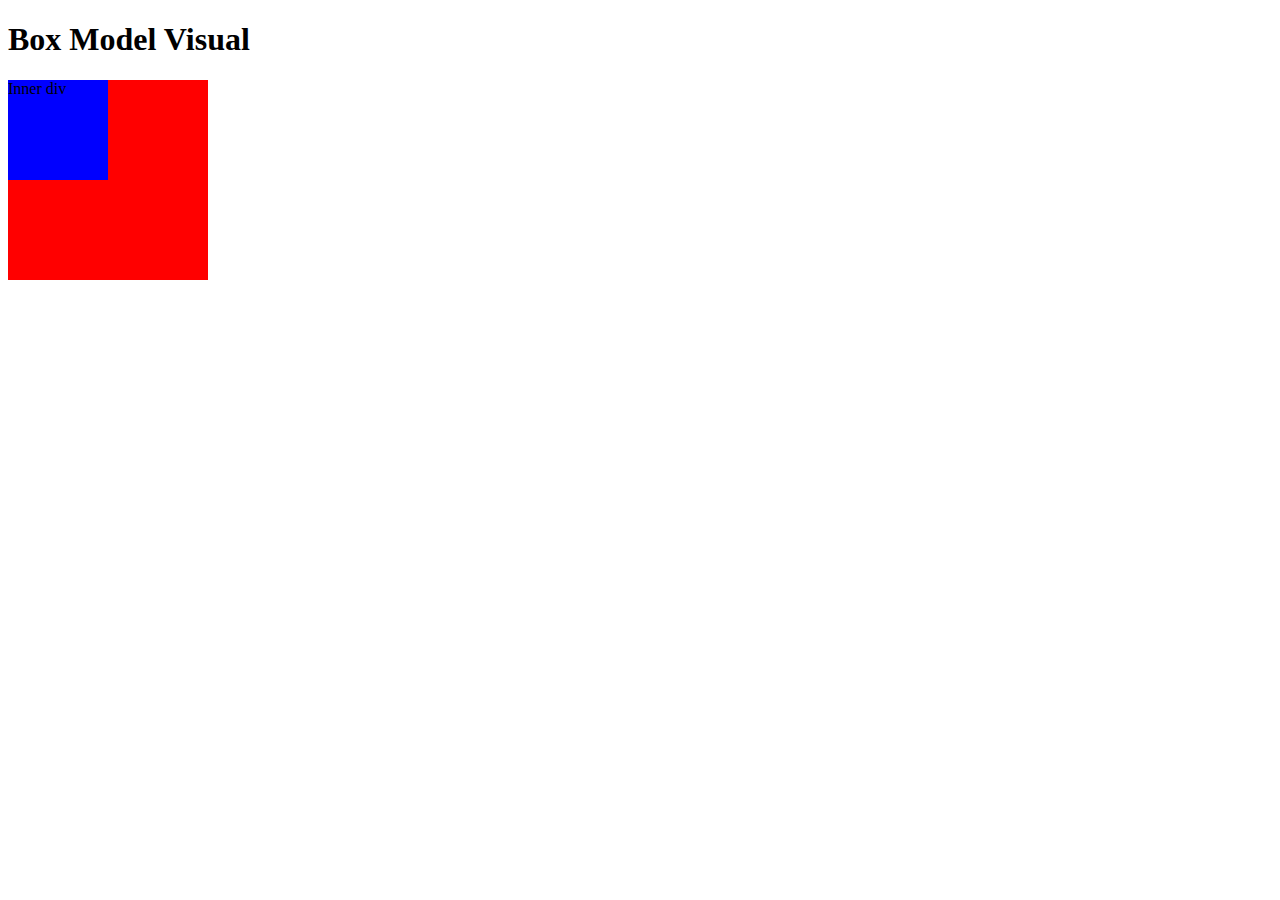
==== box-model1.html @ 8266ba99 "Merge be44ec0f46acde447cacb8cf30b847059a9472c7 into 654ac9b1dbf369e8287fc5060648215750141ca2" ====
<!DOCTYPE html>
<html>
  <head>
    <meta charset="utf-8">
    <title>Box Model Visual</title>

  </head>


  <body>
    <h1>Box Model Visual</h1>
    <div style="Width:200px; height:200px; background-color: red;">
    <div style="width:100px; height:100px; background-color:blue;">
      Inner div
    </div>
    
    </div>
  </body>
</html>
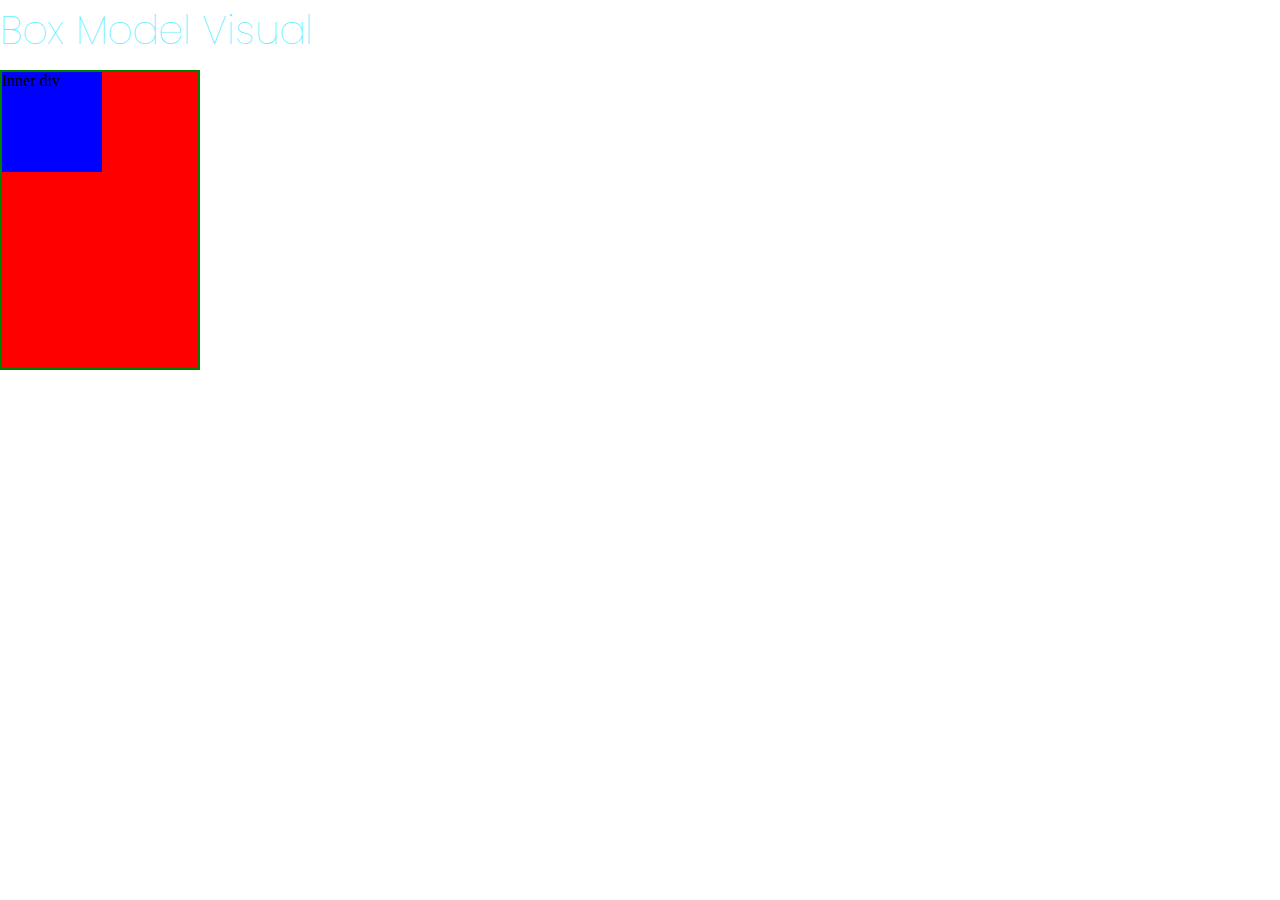
==== commit 6f18b23d: "Merge b9b3ffe5d1e01f83e0facea8f0369ad3a845c0ef into 654ac9b1dbf369e8287fc5060648215750141ca2" ====
--- a/box-model1.html
+++ b/box-model1.html
@@ -1,20 +1,72 @@
 <!DOCTYPE html>
-<html>
-  <head>
-    <meta charset="utf-8">
-    <title>Box Model Visual</title>
+<html lang="en">
 
-  </head>
+<!-- ----------------------------------------------------------------- -->
+<!-- ----------------------------------------------------------------- -->
+<!-- ----------------------------------------------------------------- -->
+
+<head>
+  <!-- header begins here -->
+  <meta charset="utf-8">
+  <meta name="viewport" content="width=device-width, initial-scale=1">
+  <meta name="description" content="">
+  <meta name="author" content="">
+
+  <link href="./css/style.css" rel="stylesheet">
+  <script type="text/javascript" src="./js/header-functions.js"></script>
+
+</head> <!-- header ends here -->
+<!-- ----------------------------------------------------------------- -->
+<!-- ----------------------------------------------------------------- -->
+<!-- ----------------------------------------------------------------- -->
 
 
-  <body>
-    <h1>Box Model Visual</h1>
-    <div style="Width:200px; height:200px; background-color: red;">
-    <div style="width:100px; height:100px; background-color:blue;">
+
+
+
+
+
+
+
+
+
+
+<!-- ---------------------------------------------------------------------------------- -->
+<!-- ---------------------------------------------------------------------------------- -->
+<!-- ---------------------------------------------------------------------------------- -->
+
+<body>
+  <!-- body begins here -->
+
+
+  <h1>Box Model Visual</h1>
+  <div style="
+            width:200px;
+            height:300px;
+            background-color: red;
+            border: 2px solid green;
+            margin: 0;">
+    <div style="width:100px;
+                height:100px;
+                background-color: blue;
+                margin: 0;">
       Inner div
     </div>
-    
-    </div>
-  </body>
-</html>
+  </div>
 
+
+  <!-- ====================================================== -->
+  <!-- ====================================================== -->
+  <footer>
+    <!-- footer of page begins here -->
+    <script type="text/javascript" src="./js/footer-functions.js"></script>
+  </footer> <!-- footer of page ends here -->
+  <!-- ====================================================== -->
+  <!-- ====================================================== -->
+
+</body>
+<!-- ---------------------------------------------------------------------------------- -->
+<!-- ---------------------------------------------------------------------------------- -->
+<!-- ---------------------------------------------------------------------------------- -->
+
+</html>--- a/css/style.css
+++ b/css/style.css
@@ -0,0 +1,70 @@
+@import url('https://fonts.googleapis.com/css2?family=Poppins:ital,wght@0,100;0,200;0,300;0,400;0,500;0,600;1,100;1,200;1,300;1,400;1,500&display=swap');
+
+* {
+    margin: 0;
+    padding: 0;
+    box-sizing: border-box;
+}
+
+.container {
+    top: 0;
+    bottom: 0;
+    margin: 10% auto;
+    width: 400px;
+    height: 600px;
+    position: relative;
+}
+
+img {
+    position: absolute;
+    width: 200px;
+    height: 200px;
+    margin: -120px 50px 0 120px;
+}
+
+.inputs {
+    background-color: rgb(187, 187, 187);
+    width: 450px;
+    height: 500px;
+    display: flex;
+    justify-content: center;
+    align-items: center;
+    flex-direction: column;
+    border: 2px solid  #63EFFF;
+    border-radius: 20px;
+    box-shadow: 20px 30px 30px rgb(187, 187, 187);
+    font-family: 'Poppins', sans-serif;
+}
+
+input {
+    font-size: 30px;
+    font-size: 200;
+    margin: 20px 0;
+    padding: 5px;
+    border-radius: 200px;
+    border: 1px solid #63EFFF;
+    text-align: center;
+}
+
+.btn {
+    width: 75%;
+    background-color: #63EFFF;
+    border: 1px solid rgb(112, 112, 112);
+    padding: 0;
+    color: white;
+    font-family: 'Poppins', sans-serif;
+}
+
+.btn:hover {
+    background-color:white;
+    border: 1px solid  #63EFFF;
+    color: rgb(112, 112, 112);
+}
+
+h1 {
+    margin-bottom: 10px;
+    font-size: 40px;
+    font-weight: 100;
+    color:#63EFFF;
+    font-family: 'Poppins', sans-serif;
+}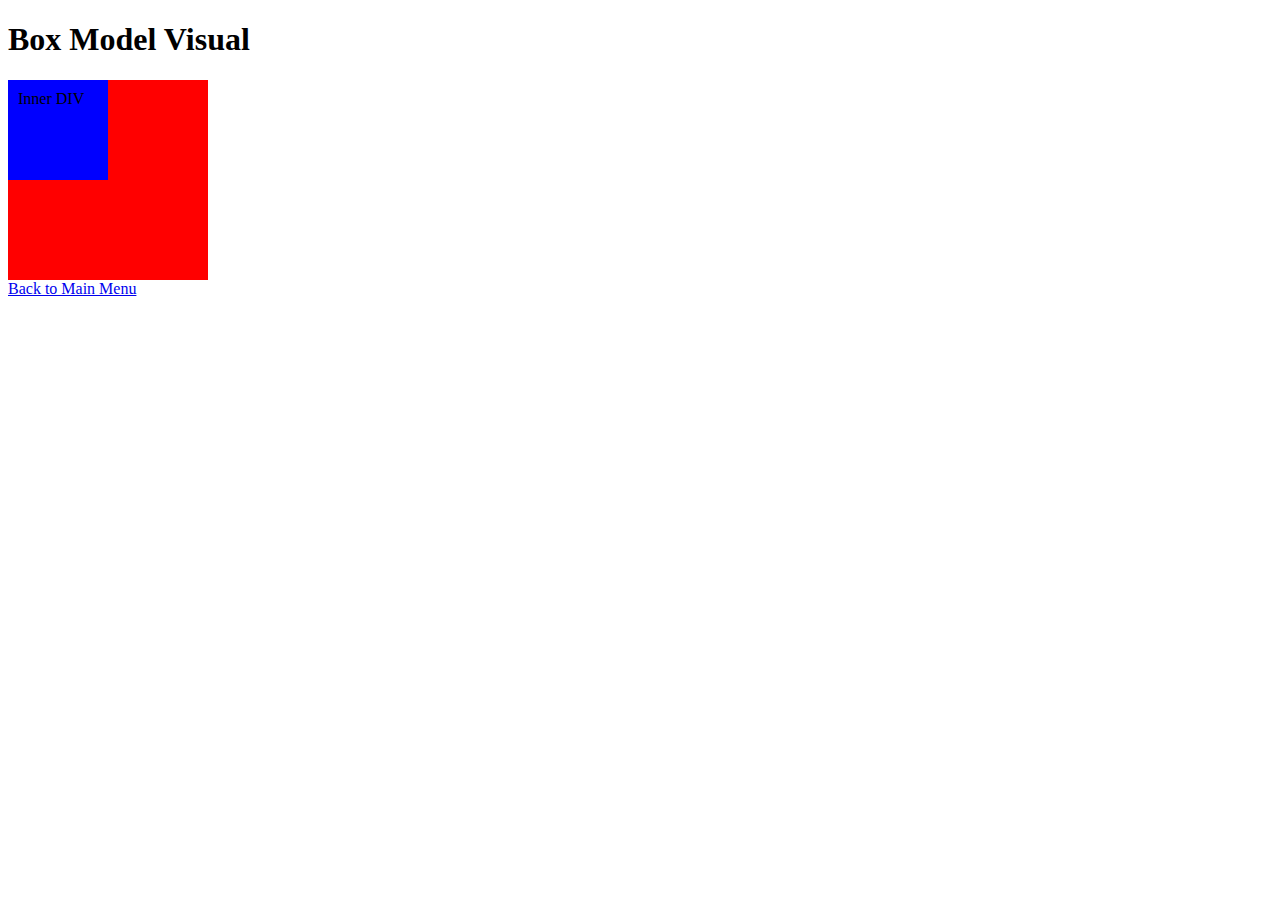
==== commit 3ebd500c: "I have added changes" ====
--- a/box-model1.html
+++ b/box-model1.html
@@ -4,69 +4,42 @@
 <!-- ----------------------------------------------------------------- -->
 <!-- ----------------------------------------------------------------- -->
 <!-- ----------------------------------------------------------------- -->
-
-<head>
-  <!-- header begins here -->
+<head> <!-- header begins here -->
   <meta charset="utf-8">
   <meta name="viewport" content="width=device-width, initial-scale=1">
   <meta name="description" content="">
   <meta name="author" content="">
 
+  <title>Box Model</title>
+
   <link href="./css/style.css" rel="stylesheet">
   <script type="text/javascript" src="./js/header-functions.js"></script>
 
 </head> <!-- header ends here -->
-<!-- ----------------------------------------------------------------- -->
-<!-- ----------------------------------------------------------------- -->
-<!-- ----------------------------------------------------------------- -->
 
+<body> <!-- body begins here -->
+    <h1><strong>Box Model Visual</strong></h1>
 
+    <div style="width: 200px; height: 200px; 
+                background-color: red;      
+                padding: 0px;
+                margin: 0;">
+        <div style="width: 80px; height: 80px;
+                    background-color: blue;
+                    padding: 10px;
+                    margin: 0;">
+            Inner DIV
+        </div>
+    </div>
+    <a href="index.html">Back to Main Menu</a>
 
-
-
-
-
-
-
-
-
-
-<!-- ---------------------------------------------------------------------------------- -->
-<!-- ---------------------------------------------------------------------------------- -->
-<!-- ---------------------------------------------------------------------------------- -->
-
-<body>
-  <!-- body begins here -->
-
-
-  <h1>Box Model Visual</h1>
-  <div style="
-            width:200px;
-            height:300px;
-            background-color: red;
-            border: 2px solid green;
-            margin: 0;">
-    <div style="width:100px;
-                height:100px;
-                background-color: blue;
-                margin: 0;">
-      Inner div
-    </div>
-  </div>
-
-
-  <!-- ====================================================== -->
-  <!-- ====================================================== -->
-  <footer>
+    <footer>
     <!-- footer of page begins here -->
     <script type="text/javascript" src="./js/footer-functions.js"></script>
   </footer> <!-- footer of page ends here -->
-  <!-- ====================================================== -->
-  <!-- ====================================================== -->
+
 
 </body>
-<!-- ---------------------------------------------------------------------------------- -->
-<!-- ---------------------------------------------------------------------------------- -->
-<!-- ---------------------------------------------------------------------------------- -->
+
 
 </html>--- a/css/style.css
+++ b/css/style.css
@@ -1,70 +1,9 @@
-@import url('https://fonts.googleapis.com/css2?family=Poppins:ital,wght@0,100;0,200;0,300;0,400;0,500;0,600;1,100;1,200;1,300;1,400;1,500&display=swap');
-
-* {
-    margin: 0;
-    padding: 0;
-    box-sizing: border-box;
+body {
+    background-color: white;
 }
 
-.container {
-    top: 0;
-    bottom: 0;
-    margin: 10% auto;
-    width: 400px;
-    height: 600px;
-    position: relative;
+
+object {
+    height: 100vh;
+    width: 100vh;
 }
-
-img {
-    position: absolute;
-    width: 200px;
-    height: 200px;
-    margin: -120px 50px 0 120px;
-}
-
-.inputs {
-    background-color: rgb(187, 187, 187);
-    width: 450px;
-    height: 500px;
-    display: flex;
-    justify-content: center;
-    align-items: center;
-    flex-direction: column;
-    border: 2px solid  #63EFFF;
-    border-radius: 20px;
-    box-shadow: 20px 30px 30px rgb(187, 187, 187);
-    font-family: 'Poppins', sans-serif;
-}
-
-input {
-    font-size: 30px;
-    font-size: 200;
-    margin: 20px 0;
-    padding: 5px;
-    border-radius: 200px;
-    border: 1px solid #63EFFF;
-    text-align: center;
-}
-
-.btn {
-    width: 75%;
-    background-color: #63EFFF;
-    border: 1px solid rgb(112, 112, 112);
-    padding: 0;
-    color: white;
-    font-family: 'Poppins', sans-serif;
-}
-
-.btn:hover {
-    background-color:white;
-    border: 1px solid  #63EFFF;
-    color: rgb(112, 112, 112);
-}
-
-h1 {
-    margin-bottom: 10px;
-    font-size: 40px;
-    font-weight: 100;
-    color:#63EFFF;
-    font-family: 'Poppins', sans-serif;
-}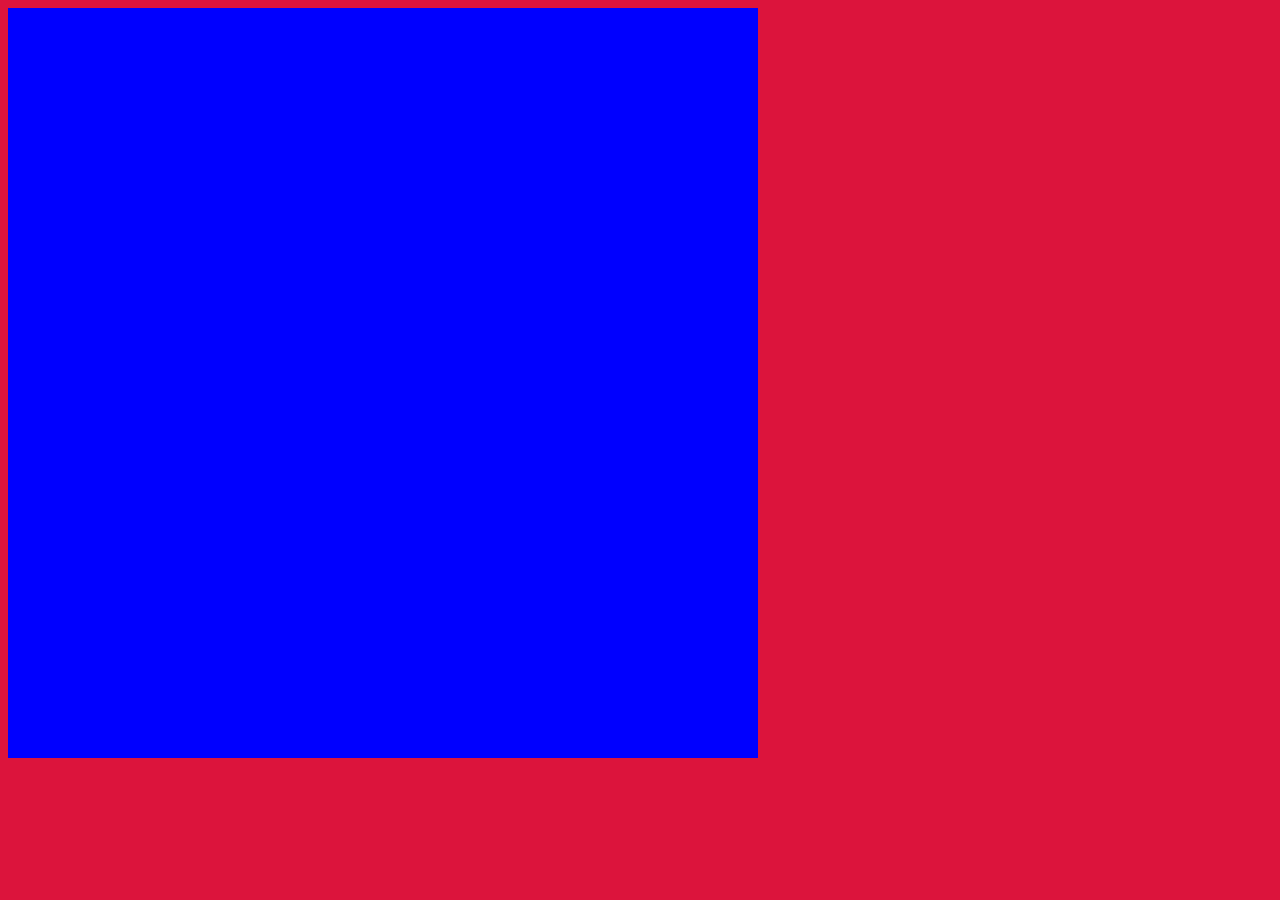
==== commit 28db0db3: "Merge 1e83bea2cfffb97af887a0025b12ab932602eb9b into 0fe83d6a29ab3cbc03d4dfb4ae376e51cc2a5fa3" ====
--- a/box-model1.html
+++ b/box-model1.html
@@ -5,41 +5,58 @@
 <!-- ----------------------------------------------------------------- -->
 <!-- ----------------------------------------------------------------- -->
 <head> <!-- header begins here -->
+  
+  
+  </style>
   <meta charset="utf-8">
   <meta name="viewport" content="width=device-width, initial-scale=1">
   <meta name="description" content="">
   <meta name="author" content="">
 
-  <title>Box Model</title>
-
   <link href="./css/style.css" rel="stylesheet">
   <script type="text/javascript" src="./js/header-functions.js"></script>
 
 </head> <!-- header ends here -->
+<!-- ----------------------------------------------------------------- -->
+<!-- ----------------------------------------------------------------- -->
+<!-- ----------------------------------------------------------------- -->
 
+
+
+
+
+
+
+
+
+
+
+
+<!-- ---------------------------------------------------------------------------------- -->
+<!-- ---------------------------------------------------------------------------------- -->
+<!-- ---------------------------------------------------------------------------------- -->
 <body> <!-- body begins here -->
-    <h1><strong>Box Model Visual</strong></h1>
 
-    <div style="width: 200px; height: 200px; 
-                background-color: red;      
-                padding: 0px;
-                margin: 0;">
-        <div style="width: 80px; height: 80px;
-                    background-color: blue;
-                    padding: 10px;
-                    margin: 0;">
-            Inner DIV
-        </div>
-    </div>
-    <a href="index.html">Back to Main Menu</a>
 
-    <footer>
+  <div id="div1">
+
+  </div>
+
+
+
+
+  <!-- ====================================================== -->
+  <!-- ====================================================== -->
+  <footer>
     <!-- footer of page begins here -->
     <script type="text/javascript" src="./js/footer-functions.js"></script>
   </footer> <!-- footer of page ends here -->
-
+  <!-- ====================================================== -->
+  <!-- ====================================================== -->
 
 </body>
-
+<!-- ---------------------------------------------------------------------------------- -->
+<!-- ---------------------------------------------------------------------------------- -->
+<!-- ---------------------------------------------------------------------------------- -->
 
 </html>--- a/css/style.css
+++ b/css/style.css
@@ -1,9 +1,15 @@
 body {
-    background-color: white;
+    background-color: crimson;
+    border-color: chartreuse;
+}
+#div2{
+    background-color: blanchedalmond;
+    height: 750px;
+    width: 750px;
 }
 
-
-object {
-    height: 100vh;
-    width: 100vh;
+#div1{
+    background-color: blue;
+    height: 750px;
+    width: 750px;
 }
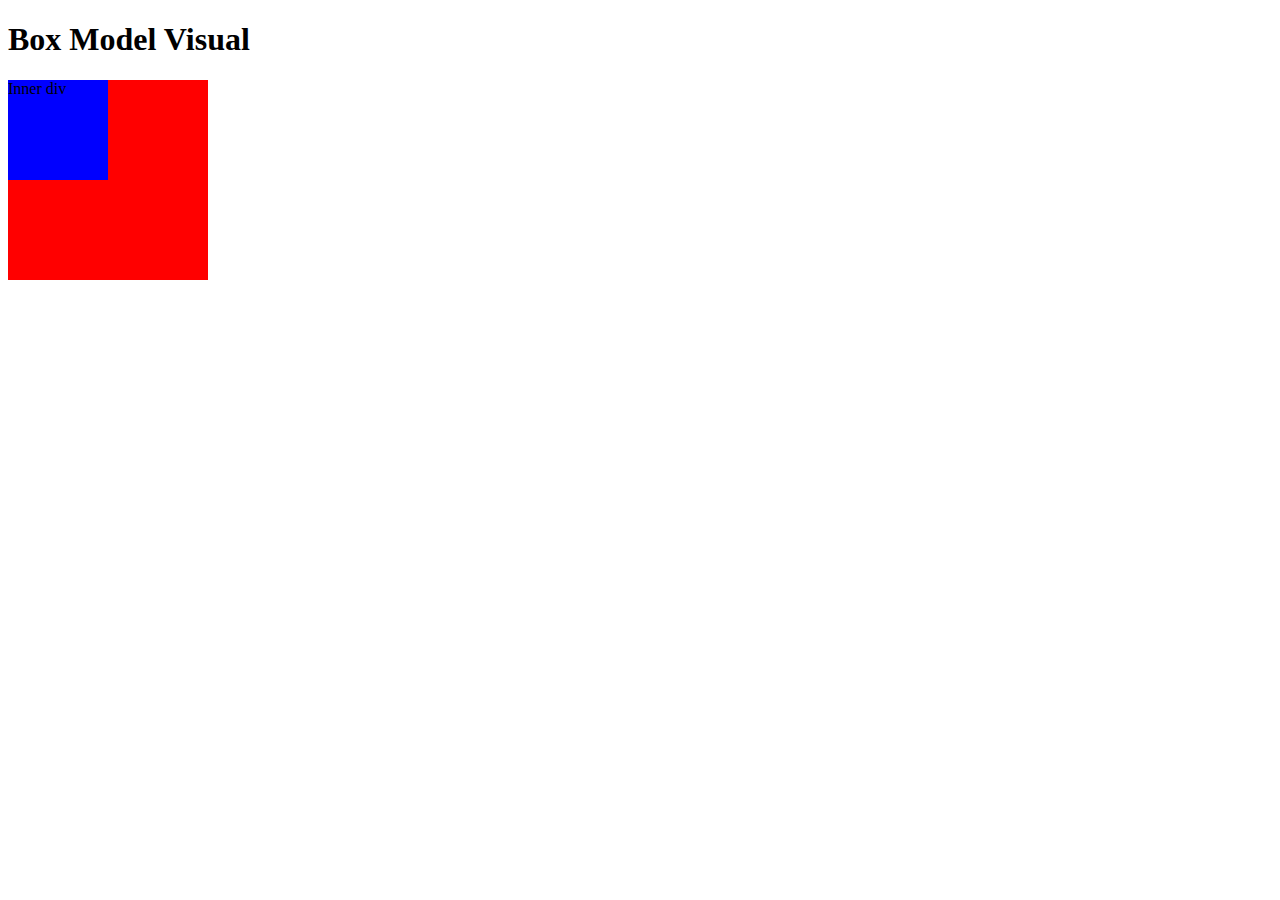
==== commit 357cc10a: "Merge 3cd432bb026cd921ff89a8fdb836697e9e0dad6b into 0fe83d6a29ab3cbc03d4dfb4ae376e51cc2a5fa3" ====
--- a/box-model1.html
+++ b/box-model1.html
@@ -5,9 +5,6 @@
 <!-- ----------------------------------------------------------------- -->
 <!-- ----------------------------------------------------------------- -->
 <head> <!-- header begins here -->
-  
-  
-  </style>
   <meta charset="utf-8">
   <meta name="viewport" content="width=device-width, initial-scale=1">
   <meta name="description" content="">
@@ -16,7 +13,11 @@
   <link href="./css/style.css" rel="stylesheet">
   <script type="text/javascript" src="./js/header-functions.js"></script>
 
-</head> <!-- header ends here -->
+</head> 
+
+
+
+</head><!-- header ends here -->
 <!-- ----------------------------------------------------------------- -->
 <!-- ----------------------------------------------------------------- -->
 <!-- ----------------------------------------------------------------- -->
@@ -38,8 +39,11 @@
 <body> <!-- body begins here -->
 
 
-  <div id="div1">
-
+  <h1>Box Model Visual</h1>
+  <div style="width:200px; height:200px;background-color: red;">
+      <div style="width:100px; height:100px; background-color: blue">
+          Inner div
+      </div>
   </div>
 
 
--- a/css/style.css
+++ b/css/style.css
@@ -1,15 +1,9 @@
 body {
-    background-color: crimson;
-    border-color: chartreuse;
-}
-#div2{
-    background-color: blanchedalmond;
-    height: 750px;
-    width: 750px;
+    background-color: white;
 }
 
-#div1{
-    background-color: blue;
-    height: 750px;
-    width: 750px;
+
+object {
+    height: 100vh;
+    width: 100vh;
 }
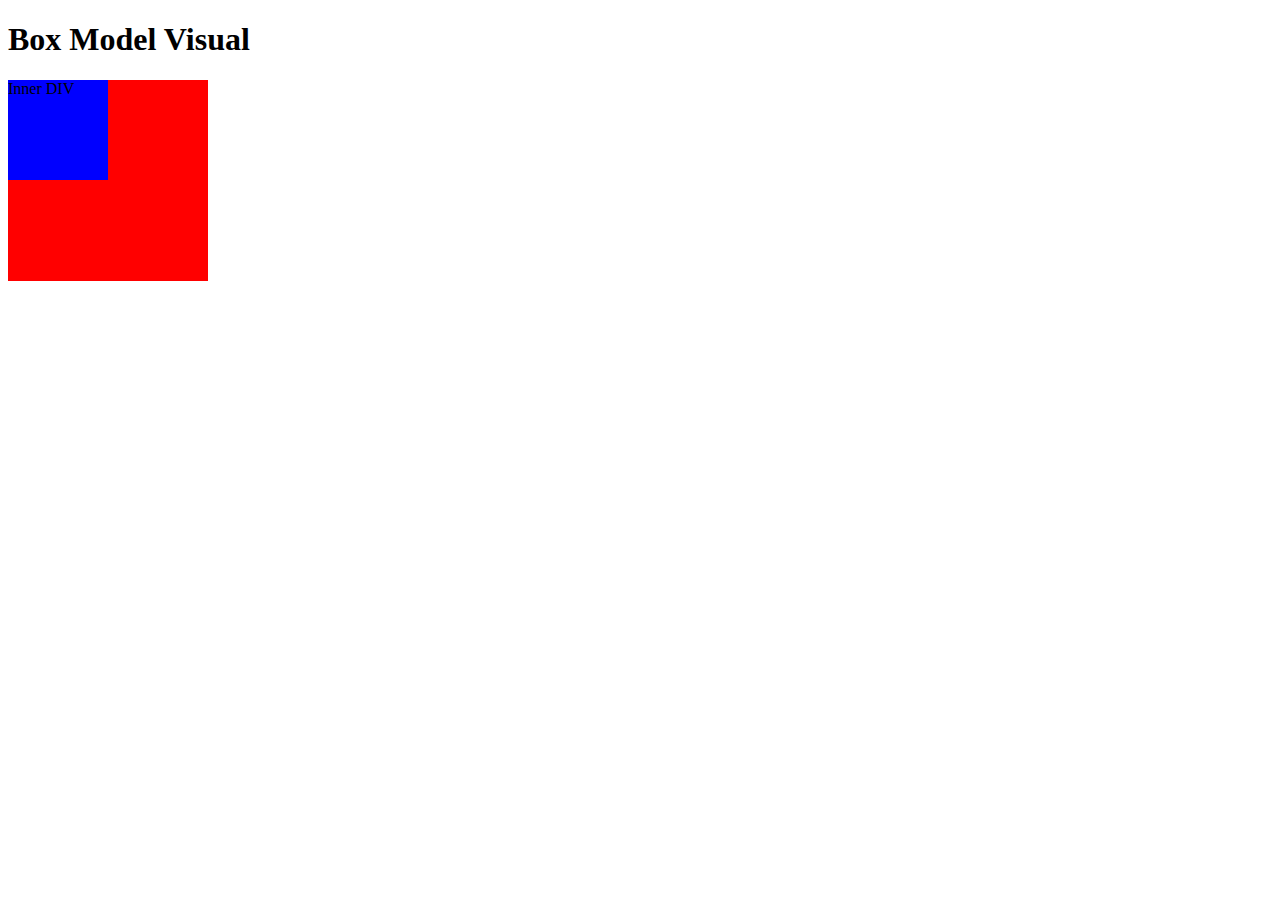
==== commit f66c31b2: "Merge 24d4a569a35178abf3fb13c5948616d3e457c2e9 into 0fe83d6a29ab3cbc03d4dfb4ae376e51cc2a5fa3" ====
--- a/box-model1.html
+++ b/box-model1.html
@@ -13,54 +13,18 @@
   <link href="./css/style.css" rel="stylesheet">
   <script type="text/javascript" src="./js/header-functions.js"></script>
 
-</head> 
+</head> <!-- header ends here -->
+<body>
+    <h1>Box Model Visual</h1>
+    <div style="width: 200px; height: 201px; background-color: red; padding: 0px; margin: 0;">
+        <div style="width: 100px; height: 100px; background-color: blue; position: absolute; top: 80px; left: 8px; padding: 0px; margin: 0;">
+            Inner DIV
+        </div>
+    </div>
 
 
-
-</head><!-- header ends here -->
+</body>
 <!-- ----------------------------------------------------------------- -->
 <!-- ----------------------------------------------------------------- -->
 <!-- ----------------------------------------------------------------- -->
-
-
-
-
-
-
-
-
-
-
-
-
-<!-- ---------------------------------------------------------------------------------- -->
-<!-- ---------------------------------------------------------------------------------- -->
-<!-- ---------------------------------------------------------------------------------- -->
-<body> <!-- body begins here -->
-
-
-  <h1>Box Model Visual</h1>
-  <div style="width:200px; height:200px;background-color: red;">
-      <div style="width:100px; height:100px; background-color: blue">
-          Inner div
-      </div>
-  </div>
-
-
-
-
-  <!-- ====================================================== -->
-  <!-- ====================================================== -->
-  <footer>
-    <!-- footer of page begins here -->
-    <script type="text/javascript" src="./js/footer-functions.js"></script>
-  </footer> <!-- footer of page ends here -->
-  <!-- ====================================================== -->
-  <!-- ====================================================== -->
-
-</body>
-<!-- ---------------------------------------------------------------------------------- -->
-<!-- ---------------------------------------------------------------------------------- -->
-<!-- ---------------------------------------------------------------------------------- -->
-
 </html>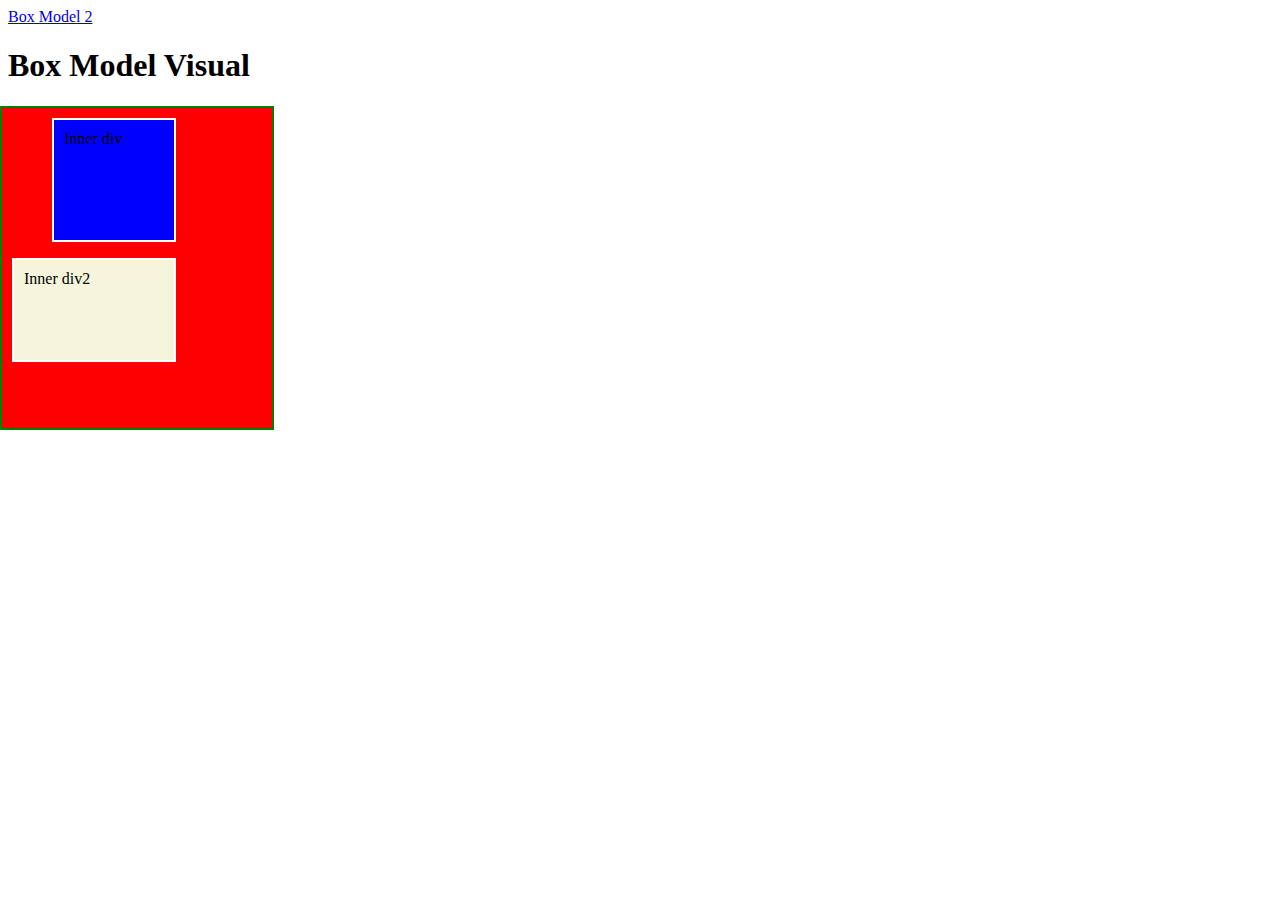
==== commit 89a0fd22: "Merge 81d507a8195daef8ad2a1ae388310b779e047dc6 into 0fe83d6a29ab3cbc03d4dfb4ae376e51cc2a5fa3" ====
--- a/box-model1.html
+++ b/box-model1.html
@@ -1,30 +1,52 @@
 <!DOCTYPE html>
-<html lang="en">
+<html>
 
-<!-- ----------------------------------------------------------------- -->
-<!-- ----------------------------------------------------------------- -->
-<!-- ----------------------------------------------------------------- -->
-<head> <!-- header begins here -->
-  <meta charset="utf-8">
-  <meta name="viewport" content="width=device-width, initial-scale=1">
-  <meta name="description" content="">
-  <meta name="author" content="">
+<head>
+    <meta charset="utf-8">
+    <title>Box Model 1</title>
+</head>
 
-  <link href="./css/style.css" rel="stylesheet">
-  <script type="text/javascript" src="./js/header-functions.js"></script>
+<body>
+    <nav> <a href="./box-model2.html">Box Model 2</a>
+           
+    </nav>
+    <h1>Box Model Visual</h1>
+    <div style="
+            top: 5;
+            left: 0;
+            position: absolute;
+            width:250px;
+            height:300px;
+            background-color: red;
+            padding: 10px;
+            border: 2px solid green;
+            margin: 0;">
+        <div id="innerdiv1" style="
+                top: 10px;
+                left: 50px;
+                position: absolute;
+                width:100px;
+                height:100px;
+                background-color: blue;
+                padding: 10px;
+                border: 2px solid white;
+                margin: 0;">
+            Inner div
+        </div>
 
-</head> <!-- header ends here -->
-<body>
-    <h1>Box Model Visual</h1>
-    <div style="width: 200px; height: 201px; background-color: red; padding: 0px; margin: 0;">
-        <div style="width: 100px; height: 100px; background-color: blue; position: absolute; top: 80px; left: 8px; padding: 0px; margin: 0;">
-            Inner DIV
+        <div id="innerdiv2" style="
+            top: 150px;
+            left: 10px;
+            width:140px;
+            position: absolute;
+            height:80px;
+            background-color: beige;
+            padding: 10px;
+            border: 2px solid white;
+            margin: 20;">
+            Inner div2
         </div>
     </div>
+</body>
 
-
-</body>
-<!-- ----------------------------------------------------------------- -->
-<!-- ----------------------------------------------------------------- -->
-<!-- ----------------------------------------------------------------- -->
 </html>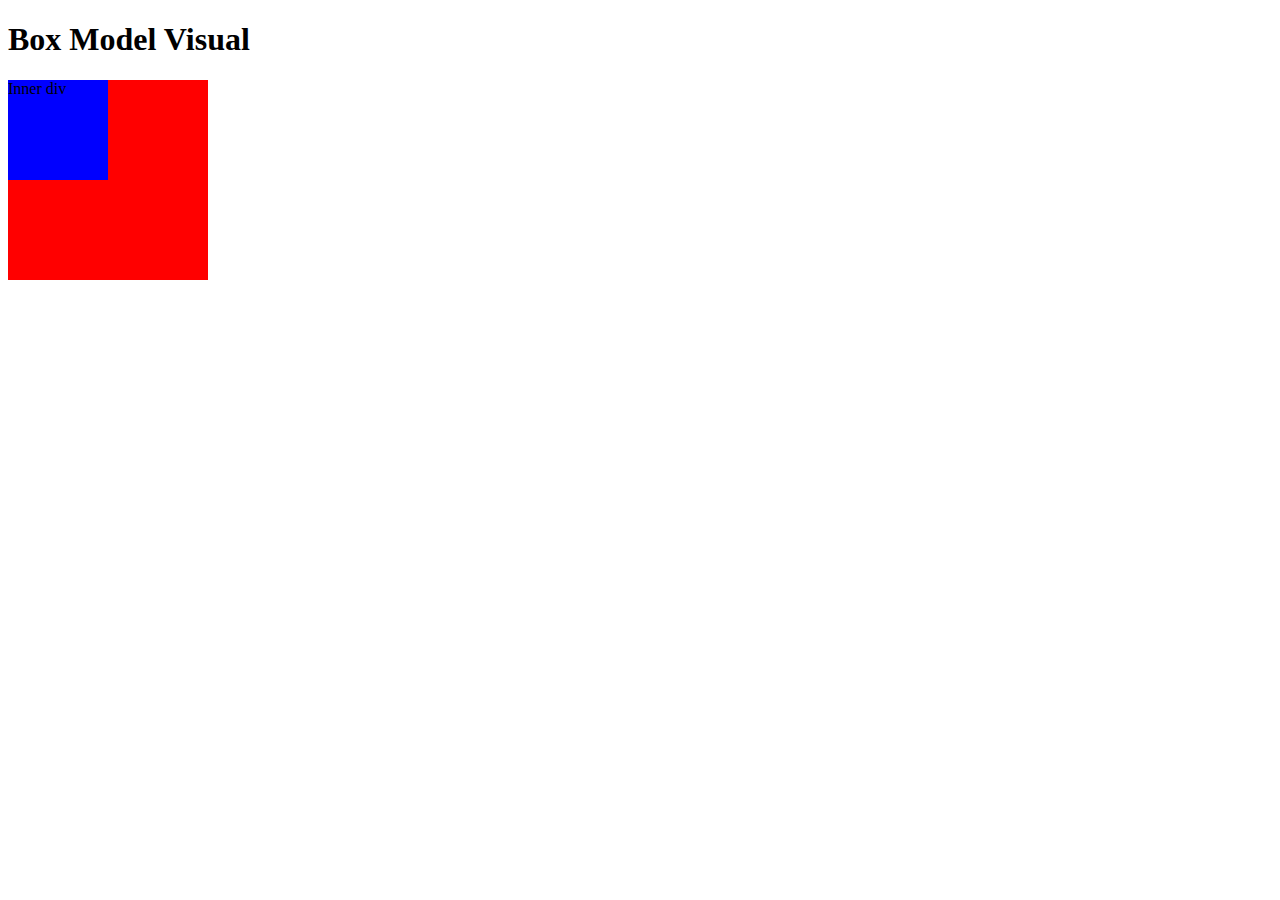
==== commit e8baf8ca: "Merge 4feed02320c2fb8e790b4b4b71b7a4c0e3e06217 into 0fe83d6a29ab3cbc03d4dfb4ae376e51cc2a5fa3" ====
--- a/box-model1.html
+++ b/box-model1.html
@@ -1,52 +1,44 @@
 <!DOCTYPE html>
-<html>
+<html lang="en">
 
-<head>
-    <meta charset="utf-8">
-    <title>Box Model 1</title>
-</head>
+<head> <!-- header begins here -->
+  <meta charset="utf-8">
+  <meta name="viewport" content="width=device-width, initial-scale=1">
+  <meta name="description" content="">
+  <meta name="author" content="">
+  <style>
+    div {
+         width:200px;
+         height:200px;
+         background-color: red;
+         margin: 0;
+	}
+    div div {
+             width:100px;
+             height:100px;
+             background-color: blue;
+             margin: 0;
+            }
+  </style>
 
-<body>
-    <nav> <a href="./box-model2.html">Box Model 2</a>
-           
-    </nav>
-    <h1>Box Model Visual</h1>
-    <div style="
-            top: 5;
-            left: 0;
-            position: absolute;
-            width:250px;
-            height:300px;
-            background-color: red;
-            padding: 10px;
-            border: 2px solid green;
-            margin: 0;">
-        <div id="innerdiv1" style="
-                top: 10px;
-                left: 50px;
-                position: absolute;
-                width:100px;
-                height:100px;
-                background-color: blue;
-                padding: 10px;
-                border: 2px solid white;
-                margin: 0;">
-            Inner div
+  <script type="text/javascript" src="./js/header-functions.js"></script>
+
+</head> <!-- header ends here -->
+
+<body> <!-- body begins here -->
+  <h1>Box Model Visual</h1>
+  <div>
+            <div>
+                Inner div
+            </div>
         </div>
 
-        <div id="innerdiv2" style="
-            top: 150px;
-            left: 10px;
-            width:140px;
-            position: absolute;
-            height:80px;
-            background-color: beige;
-            padding: 10px;
-            border: 2px solid white;
-            margin: 20;">
-            Inner div2
-        </div>
-    </div>
+  <footer>
+    <!-- footer of page begins here -->
+    <script type="text/javascript" src="./js/footer-functions.js"></script>
+  </footer> <!-- footer of page ends here -->
+
 </body>
 
+
 </html>